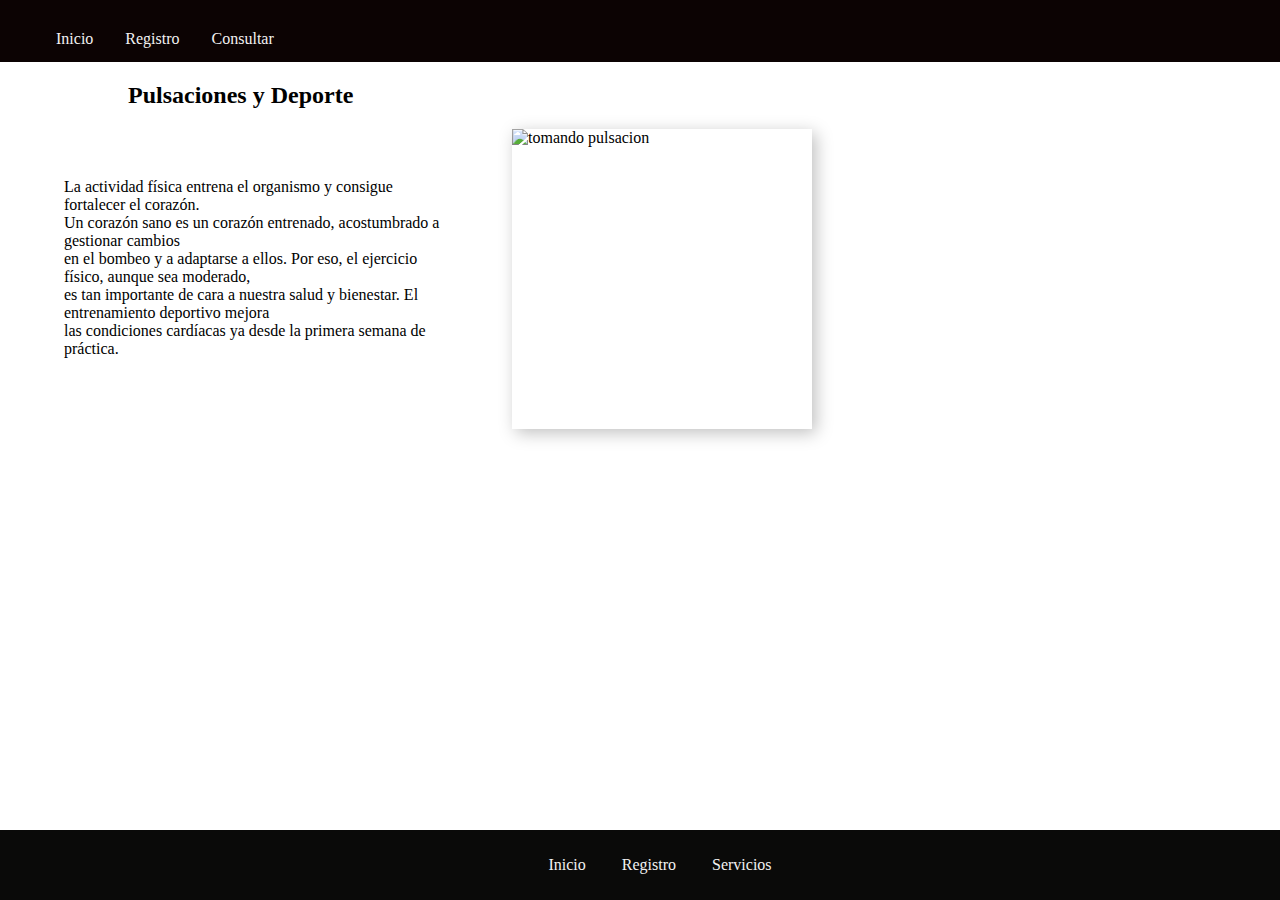
==== index.html @ 257f3c99 "Comit inicial" ====
<!DOCTYPE html>
<html lang="en">

<head>
    <meta charset="UTF-8">
    <meta http-equiv="X-UA-Compatible" content="IE=edge">
    <meta name="viewport" content="width=device-width, initial-scale=1.0">
    <link rel="stylesheet" href="style.css">
    <title>Pulsaciones</title>
</head>

<body>
    <nav class="topnav">
        <ul>
            <div>
                <a href="index.html">Inicio</a>
                <a href="registro/registro.html">Registro</a>
                <a href="consultar/consultar.html">Consultar</a>

            </div>
        </ul>
    </nav>
    <main>
        <article >

        </article>
        <h2> Pulsaciones y Deporte</h2>
        <p>
            La actividad física entrena el organismo y consigue fortalecer el corazón. <br> Un corazón sano es un
            corazón entrenado, acostumbrado a gestionar cambios<br> en el bombeo y a adaptarse a ellos. Por eso, el
            ejercicio físico, aunque sea moderado, <br>es tan importante de cara a nuestra salud y bienestar. El
            entrenamiento deportivo mejora <br>las condiciones cardíacas ya desde la primera semana de práctica.
        </p>
        <article>
            <div class="imge-1">
                <img src="assets/imagenes/pulso-jpg.jpg" alt="tomando pulsacion">
            </div>
        </article>

    </main>


    <footer class="footer-1">
        <ul>
            <div class>
                <a href="#">Inicio</a>
                <a href="#">Registro</a>
                <a href="">Servicios</a>
            </div>
        </ul>

    </footer>




</body>

</html>
---- style.css ----
input[type=text], select {
    width: 100%;
    padding: 12px 20px;
    margin: 10px 0;
    display: flex;
    border: 1px solid #ccc;
    border-radius: 10px;
    box-sizing: border-box;
    
      }
      
  input[type=number], select {
    width: 100%;
    margin-left: 10%;
    padding: 12px 20px;
    margin: 8px 0;
    display: flex;
    border: 1px solid #ccc;
    border-radius: 10px;
    box-sizing: border-box;
  }
  
 

  .mario {
  border: 1px solid #e1e1e1;
  border-radius: 5px;    
  padding: 17px;
  width: 300px;
  position: absolute;
  top: 48%;
  left: 50%;
  transform: translate(-50%,-50%);
  
  }

  .nuevo{
    border: 1px solid #e1e1e1;
    border-radius: 5px;    
    padding: 17px;
    width: 100%;
    position: absolute;
    left: 50%;
    transform: translate(-50%,-50%);
  }
  button[type=button] {
    width: 100%;
    background-color: #4CAF50;
    color: white;
    padding: 14px 20px;
    margin: 8px 0;
    border: none;
    border-radius: 4px;
    cursor: pointer;
  }
  
  input[type=submit]:hover {
    background-color: #45a049;
  }
  
  div input{
    border-radius: 5px;
    background-color: #1af1b1;
    padding: 20px;
  }

  * {
    box-sizing: border-box;
  }
  
  body, html {
    margin: 0;
    padding: 0;
    width: 100%;
    height: 100%;
    position: absolute;
    min-height: 100vh;
  }
  
  /* Style the header */
  .header {
    background-color: #f1f1f1;
    padding: 20px;
    text-align: center;
  }
  
  .mover{
    width: 5%;
    position: absolute;
    left: 50%;

  }
  /* Style the top navigation bar */
  .topnav {
    
    overflow: hidden;
    background-color: rgb(12, 3, 3); 
   }

  .p1 {
    color:#000000;
    font-size:1px;
    line-height:2px;
  
  }

  h2{
    width: 50%;
    position: relative;
    top: 35%;
    left: 10%;
  }

  p{
    width: 30%;
    position: absolute;
    height: 50%;
    top: 18%;
    left: 5%;
  }
  
  /* Style the topnav links */
  .topnav a {
    float: left;
    display: block;
    color: #f2f2f2;
    text-align: center;
    padding: 14px 16px;
    text-decoration: none;
  }
  
  /* Change color on hover */
  .topnav a:hover {
    background-color: #ddd;
    color: rgb(0, 0, 0);
  }

  .imge-1 img{
    display: flex;
  justify-content: center;
  width: 300px;
  box-shadow: 0.25rem 0.25rem 1rem rgba(0, 0, 0, 0.25);
  height: 300px;
  position: relative;
  top: 36%;
  left: 40%;
   }
  /* Style the footer */
  footer {
    background-color: rgb(10, 10, 9);
    padding: 10px;
    text-align: center;
    color: white;
    
  }
  .footer-1{
    position: sticky;
    left: 30%;
    top: 100%;
    

  }

  .footer-1 a{
    float: none;
    display: unset;
    color: #f2f2f2;
    text-align: center;
    padding: 14px 16px;
    text-decoration: none;

  }

  .footer-1 a:hover {
    background-color: #ddd;
    color: rgb(0, 0, 0);
  }
   @media{}

   /* .imge-1 img{
    width: 100%;
    height: auto;
   } */
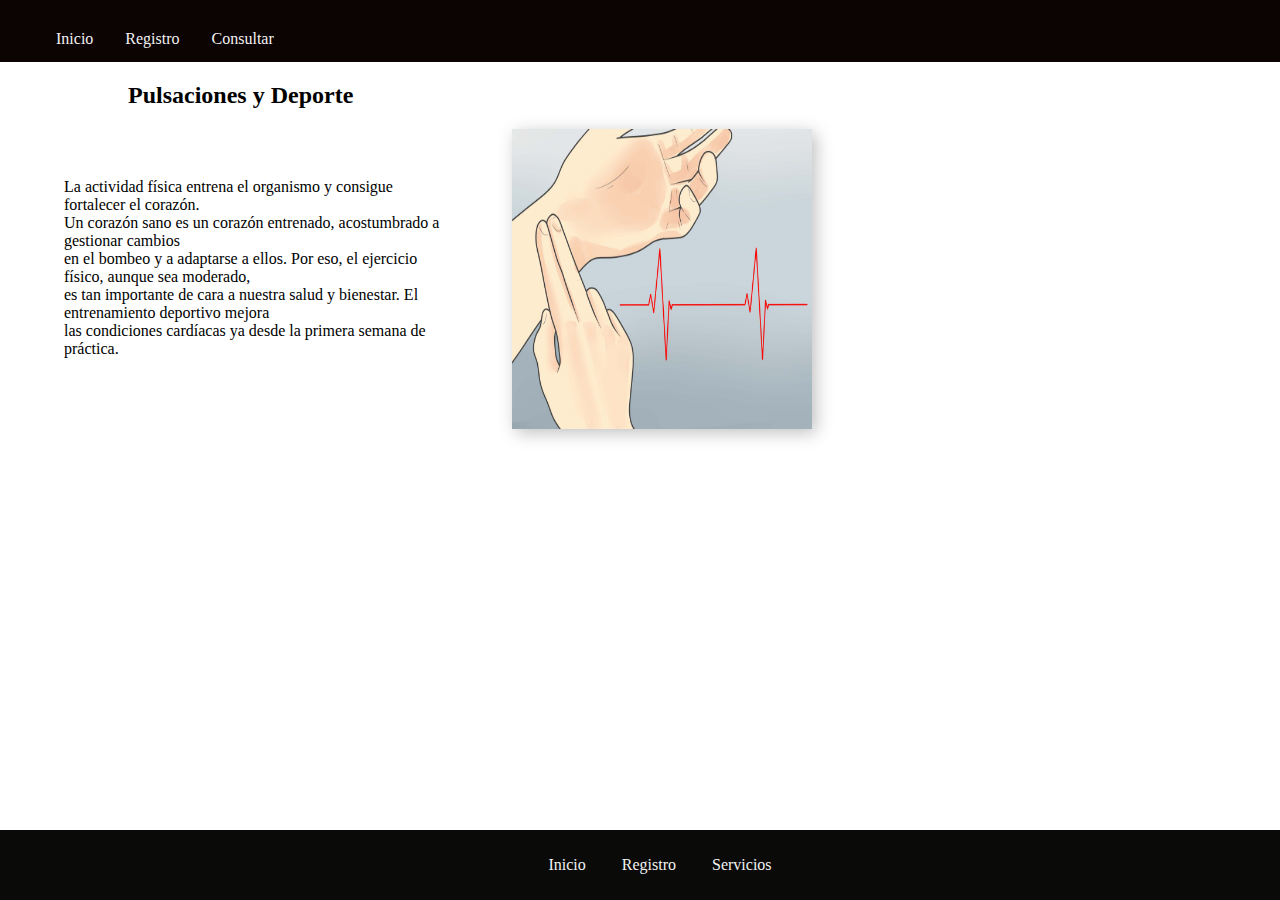
==== commit b607eb3e: "Muestra en tabla" ====
--- a/index.html
+++ b/index.html
@@ -10,6 +10,7 @@
 </head>
 
 <body>
+    <!-- Div nuevo1 -->
     <nav class="topnav">
         <ul>
             <div>
@@ -33,7 +34,7 @@
         </p>
         <article>
             <div class="imge-1">
-                <img src="assets/imagenes/pulso-jpg.jpg" alt="tomando pulsacion">
+                <img src="imagenes/pulso-jpg.jpg" alt="tomando pulsacion">
             </div>
         </article>
 
@@ -43,8 +44,8 @@
     <footer class="footer-1">
         <ul>
             <div class>
-                <a href="#">Inicio</a>
-                <a href="#">Registro</a>
+                <a href="index.html">Inicio</a>
+                <a href="registro/registro.html">Registro</a>
                 <a href="">Servicios</a>
             </div>
         </ul>
--- a/style.css
+++ b/style.css
@@ -175,6 +175,29 @@
     background-color: #ddd;
     color: rgb(0, 0, 0);
   }
+
+  #customers {
+    font-family: Arial, Helvetica, sans-serif;
+    border-collapse: collapse;
+    width: 100%;
+  }
+  
+  #customers td, #customers th {
+    border: 1px solid #ddd;
+    padding: 8px;
+  }
+  
+  #customers tr:nth-child(even){background-color: #f2f2f2;}
+  
+  #customers tr:hover {background-color: #ddd;}
+  
+  #customers th {
+    padding-top: 12px;
+    padding-bottom: 12px;
+    text-align: left;
+    background-color: #04AA6D;
+    color: white;
+  }
    @media{}
 
    /* .imge-1 img{
